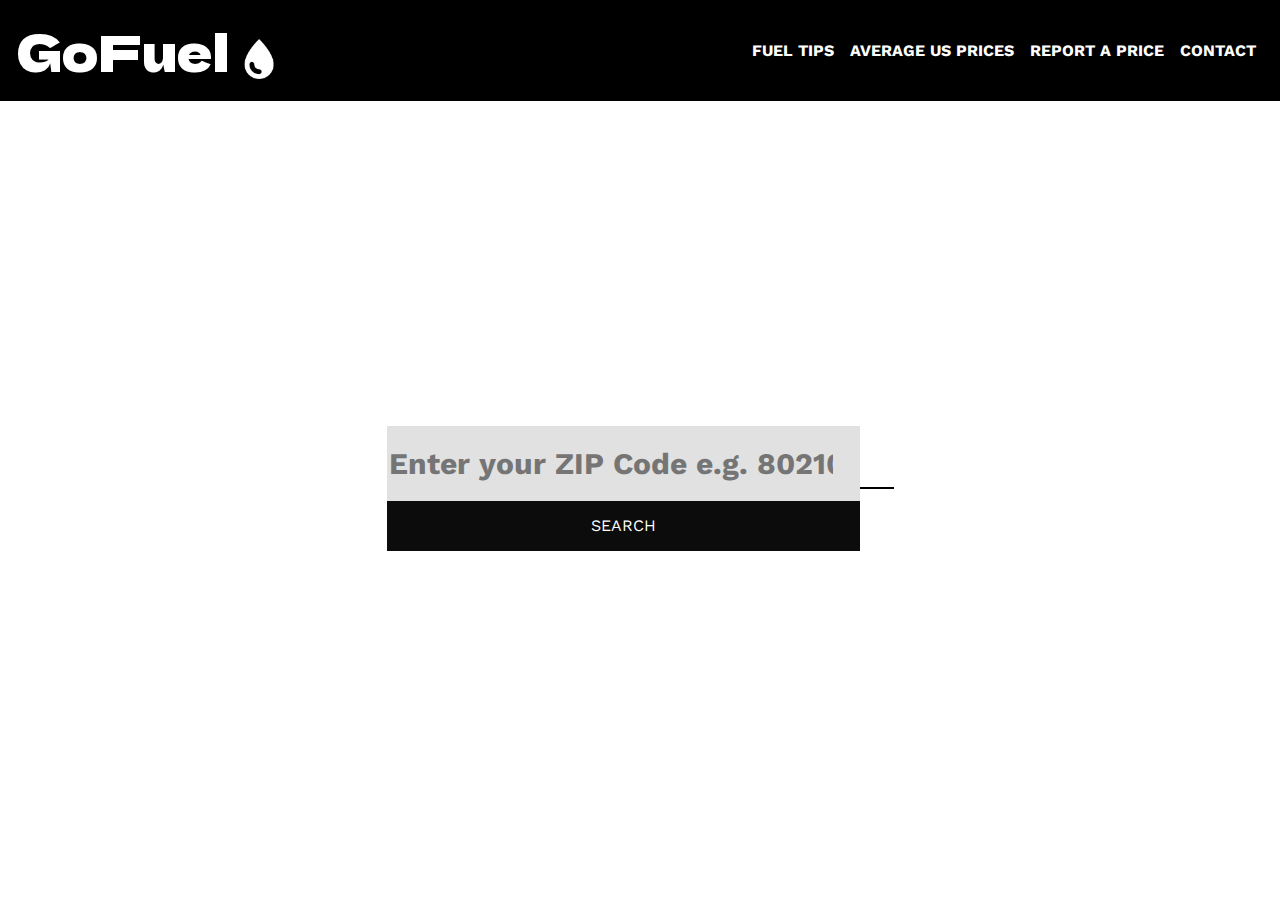
==== index.html @ 732910d7 "Major changes to site design" ====
<!DOCTYPE html>
<html lang="en" class=>
<head>
  <meta charset="UTF-8">
  <meta http-equiv="X-UA-Compatible" content="IE=edge">
  <meta name="viewport" content="width=device-width, initial-scale=1.0">
  <link rel="stylesheet" href="https://stackpath.bootstrapcdn.com/bootstrap/4.4.1/css/bootstrap.min.css" />
  <link rel="stylesheet" href="assets/css/style.css">
  <link rel="preconnect" href="https://fonts.googleapis.com">
  <link rel="preconnect" href="https://fonts.gstatic.com" crossorigin>
  <link href="https://fonts.googleapis.com/css2?family=Dela+Gothic+One&family=Work+Sans:wght@400;700&display=swap" rel="stylesheet">
  <link rel="stylesheet" href="https://cdn.jsdelivr.net/npm/bootstrap@4.6.2/dist/css/bootstrap.min.css" integrity="sha384-xOolHFLEh07PJGoPkLv1IbcEPTNtaed2xpHsD9ESMhqIYd0nLMwNLD69Npy4HI+N" crossorigin="anonymous">
  <link href='https://api.mapbox.com/mapbox-gl-js/v2.12.0/mapbox-gl.css' rel='stylesheet' />
  <title>GoFuel</title>
</head>

<body>
  <!-- Navbar-->
  <nav class="navbar navbar-expand-lg">
    <a class="navbar-brand" id="unico" href="#">GoFuel <img id="water-drop" src="/assets/images/droplet-128.png" alt="water-drop"/></a>
    <button class="navbar-toggler" type="button" data-toggle="collapse" data-target="#navbarNav" aria-controls="navbarNav" aria-expanded="false" aria-label="Toggle navigation">
      <span id="burger-icon" class="navbar-toggler-icon"></span>
    </button>
    <div class="collapse navbar-collapse justify-content-end" id="navbarNav">
      <ul id="nav-links" class="navbar-nav">
        <li class="nav-item">
          <a class="nav-link text-white" href="article.html">Fuel Tips</a>
        </li>
        <li class="nav-item">
          <a class="nav-link text-white" href="article.html">Average US Prices</a>
        </li>
        <li class="nav-item">
          <a class="nav-link text-white" href="article.html">Report A Price</a>
        </li>
        <li class="nav-item">
          <a class="nav-link text-white" href="article.html">Contact</a>
        </li>
      </ul>
    </div>
  </nav>
  <!-- End Of Navbar -->

  <!-- Mapbox API -->
  <main>
    <section>
      <div>
        <input
          type="search"
          id="zip-code-input"
          class="search-bar"
          placeholder="Enter your ZIP Code e.g. 80210"
        />
        <button class="go-btn" id="submit-zip-code">SEARCH</button>
      </div>
    </section>

    <section id="map-area">
      <div class="col-12" id="static-map"></div>
      <div class="row">
        <div class="col" id="map"></div>
        <div class="col-sm-4" id="stations">
          <!-- Added via jQuery in script.js -->
          <div id="fuelCard"></div>
        </div>
      </div>
    </section>
  </main>
  <!-- end Mapbox -->
  <script src="https://cdnjs.cloudflare.com/ajax/libs/jquery/3.2.1/jquery.min.js"></script>
  <script src='https://api.mapbox.com/mapbox-gl-js/v2.12.0/mapbox-gl.js'></script>
  <script src="/assets/js/keys.js"></script>
  <script src="/assets//js/script.js"></script>
</body>
</html>
---- assets/css/style.css ----
main {
  display: flex;
  align-items: center;
  justify-content: center;
  margin: 0 auto;
  height: 86vh;
  font-family: 'Work Sans', sans-serif;
}

nav {
  background-color: #000000;
}

#nav-links {
  font-family: 'Work Sans', sans-serif;
  font-weight: bold;
  text-transform: uppercase;
}

#burger-icon {
  color: white;
}

#water-drop {
  height: 40px;
}

/* Search Bar  */
.search-bar {
  border-radius: 0px;
  height: 75px;
  width: 100%;
  font-size: 30px;
  font-weight: bold;
  border: 0;
  background-color: rgb(225, 225, 225);
  text-align: center;
}

.go-btn {
  width: 100%;
  height: 50px;
  border: none;
  background-color: rgb(12, 12, 12);
  color: white;
}

#map-area {
  border: 1px solid black;
}

#map {
  border-right: 2px solid black;
}

#stations {
  max-height: 550px;
  overflow-y: scroll;
}

.fuelCard {
  padding: 10px 0px;
  border-bottom: 1px solid grey;
  overflow-y: scroll;
  line-height: 0.75;
}

.stn-name {
  font-weight: bolder;
}

main {
  display: flex;
  align-items: center;
  justify-content: center;
  margin: 0 auto;
  height: 86vh;
}

#unico{
  font-family: 'Dela Gothic One', cursive;
  font-size: 50px;
  color: white;
}

h4 {
  text-align: center;
}

.text-footer {
  color: #f7f8ed;
}

/* Article page styling */
.article{
  margin: auto;

}
.heading{
  font-size: 30px;
  font-weight: bolder;
}

.content{
  font-size: 20px;
}

#carimg {
  width: 700px;
}

a:link { text-decoration: none; }
a:visited { text-decoration: none; }
a:hover { text-decoration: none; }
a:active { text-decoration: none; }
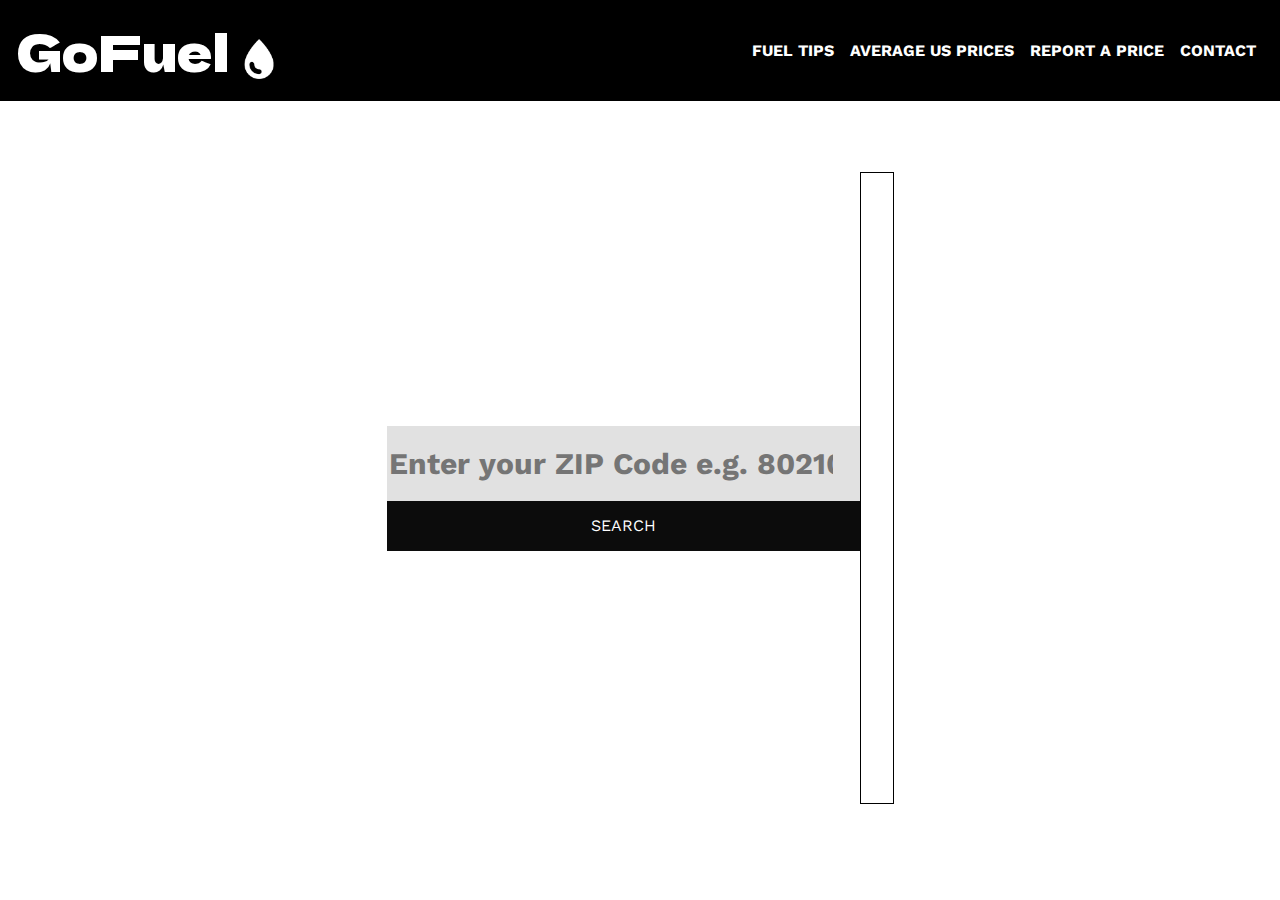
==== commit 8acf6668: "project 90% complete" ====
--- a/index.html
+++ b/index.html
@@ -4,6 +4,7 @@
   <meta charset="UTF-8">
   <meta http-equiv="X-UA-Compatible" content="IE=edge">
   <meta name="viewport" content="width=device-width, initial-scale=1.0">
+  <link rel="icon" type="image/x-icon" href="assets/images/droplet-128.png">
   <link rel="stylesheet" href="https://stackpath.bootstrapcdn.com/bootstrap/4.4.1/css/bootstrap.min.css" />
   <link rel="stylesheet" href="assets/css/style.css">
   <link rel="preconnect" href="https://fonts.googleapis.com">
@@ -45,17 +46,17 @@
     <section>
       <div>
         <input
-          type="search"
-          id="zip-code-input"
-          class="search-bar"
-          placeholder="Enter your ZIP Code e.g. 80210"
+        type="search"
+        id="zip-code-input"
+        class="search-bar"
+        placeholder="Enter your ZIP Code e.g. 80210"
         />
-        <button class="go-btn" id="submit-zip-code">SEARCH</button>
+        <button class="search-btn" id="submit-zip-code">SEARCH</button>
       </div>
     </section>
 
     <section id="map-area">
-      <div class="col-12" id="static-map"></div>
+      <div id="static-map"></div>
       <div class="row">
         <div class="col" id="map"></div>
         <div class="col-sm-4" id="stations">
--- a/assets/css/style.css
+++ b/assets/css/style.css
@@ -1,3 +1,4 @@
+/* Global */
 main {
   display: flex;
   align-items: center;
@@ -7,18 +8,22 @@
   font-family: 'Work Sans', sans-serif;
 }
 
+/* Navbar */
+
 nav {
   background-color: #000000;
+}
+
+#unico{
+  font-family: 'Dela Gothic One', cursive;
+  font-size: 50px;
+  color: white;
 }
 
 #nav-links {
   font-family: 'Work Sans', sans-serif;
   font-weight: bold;
   text-transform: uppercase;
-}
-
-#burger-icon {
-  color: white;
 }
 
 #water-drop {
@@ -37,7 +42,7 @@
   text-align: center;
 }
 
-.go-btn {
+.search-btn {
   width: 100%;
   height: 50px;
   border: none;
@@ -45,8 +50,18 @@
   color: white;
 }
 
+.search-btn:hover {
+  color: rgb(193, 193, 193);
+}
+
+/* Map Area */
+
 #map-area {
   border: 1px solid black;
+}
+
+#static-map {
+  height: 70vh;
 }
 
 #map {
@@ -69,26 +84,8 @@
   font-weight: bolder;
 }
 
-main {
-  display: flex;
-  align-items: center;
-  justify-content: center;
-  margin: 0 auto;
-  height: 86vh;
-}
-
-#unico{
-  font-family: 'Dela Gothic One', cursive;
-  font-size: 50px;
-  color: white;
-}
-
 h4 {
   text-align: center;
-}
-
-.text-footer {
-  color: #f7f8ed;
 }
 
 /* Article page styling */
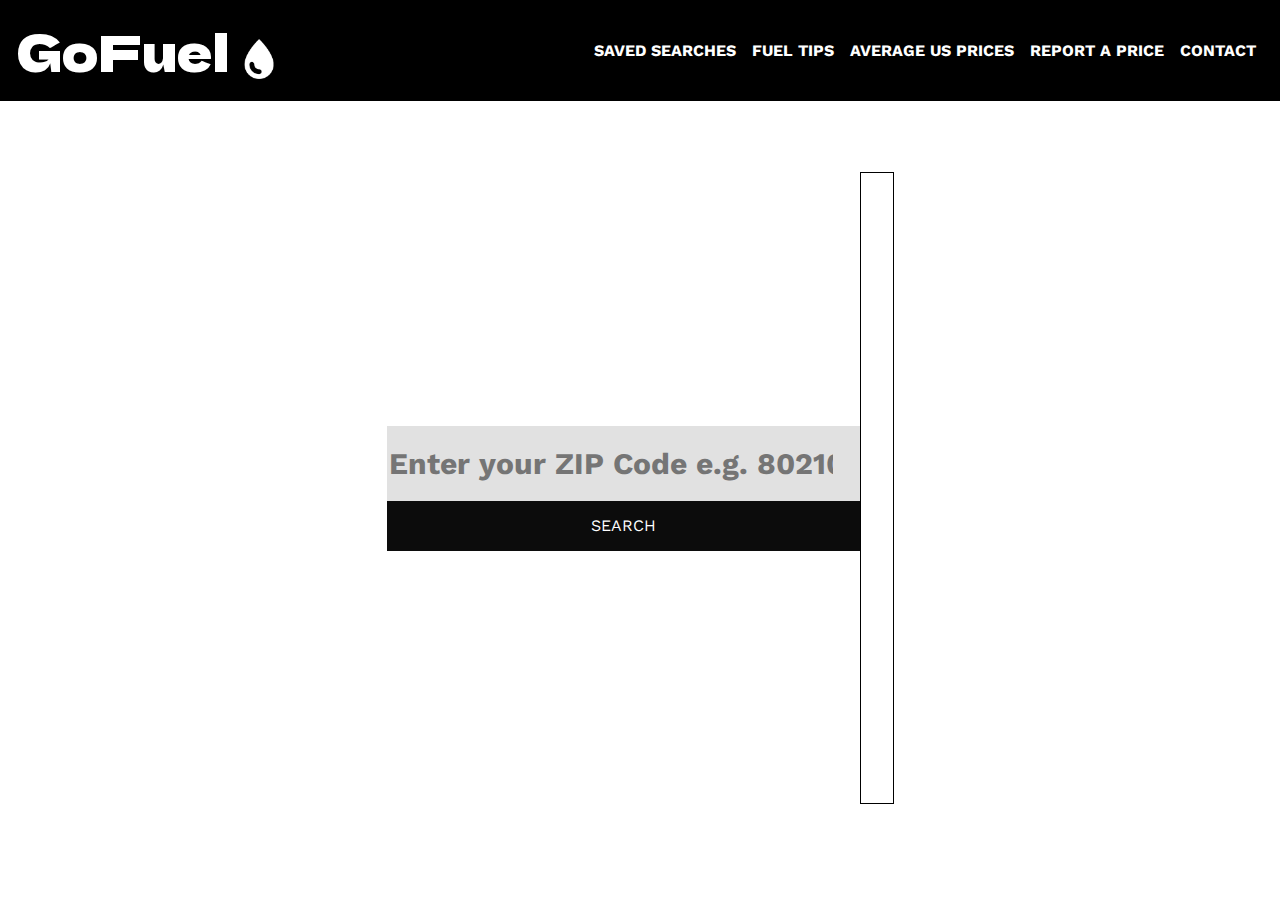
==== commit 99563162: "localStorage data persists, project complete'" ====
--- a/index.html
+++ b/index.html
@@ -4,7 +4,7 @@
   <meta charset="UTF-8">
   <meta http-equiv="X-UA-Compatible" content="IE=edge">
   <meta name="viewport" content="width=device-width, initial-scale=1.0">
-  <link rel="icon" type="image/x-icon" href="assets/images/droplet-128.png">
+  <link rel="icon" type="image/x-icon" href="./assets/images/droplet-128.png">
   <link rel="stylesheet" href="https://stackpath.bootstrapcdn.com/bootstrap/4.4.1/css/bootstrap.min.css" />
   <link rel="stylesheet" href="assets/css/style.css">
   <link rel="preconnect" href="https://fonts.googleapis.com">
@@ -18,23 +18,26 @@
 <body>
   <!-- Navbar-->
   <nav class="navbar navbar-expand-lg">
-    <a class="navbar-brand" id="unico" href="#">GoFuel <img id="water-drop" src="/assets/images/droplet-128.png" alt="water-drop"/></a>
-    <button class="navbar-toggler" type="button" data-toggle="collapse" data-target="#navbarNav" aria-controls="navbarNav" aria-expanded="false" aria-label="Toggle navigation">
+    <a class="navbar-brand" id="unico" href="index.html">GoFuel <img id="water-drop" src="./assets/images/droplet-128.png" alt="water-drop"/></a>
+    <button class="navbar-toggler" type="button" onclick="saveSearch()" data-toggle="collapse" data-target="#navbarNav" aria-controls="navbarNav" aria-expanded="false" aria-label="Toggle navigation">
       <span id="burger-icon" class="navbar-toggler-icon"></span>
     </button>
     <div class="collapse navbar-collapse justify-content-end" id="navbarNav">
       <ul id="nav-links" class="navbar-nav">
         <li class="nav-item">
+          <a class="nav-link text-white" href="saved.html">Saved Searches</a>
+        </li>
+        <li class="nav-item">
           <a class="nav-link text-white" href="article.html">Fuel Tips</a>
         </li>
         <li class="nav-item">
-          <a class="nav-link text-white" href="article.html">Average US Prices</a>
+          <a class="nav-link text-white" href="#">Average US Prices</a>
         </li>
         <li class="nav-item">
-          <a class="nav-link text-white" href="article.html">Report A Price</a>
+          <a class="nav-link text-white" href="#">Report A Price</a>
         </li>
         <li class="nav-item">
-          <a class="nav-link text-white" href="article.html">Contact</a>
+          <a class="nav-link text-white" href="#">Contact</a>
         </li>
       </ul>
     </div>
@@ -50,6 +53,7 @@
         id="zip-code-input"
         class="search-bar"
         placeholder="Enter your ZIP Code e.g. 80210"
+        required
         />
         <button class="search-btn" id="submit-zip-code">SEARCH</button>
       </div>
@@ -67,9 +71,10 @@
     </section>
   </main>
   <!-- end Mapbox -->
+
   <script src="https://cdnjs.cloudflare.com/ajax/libs/jquery/3.2.1/jquery.min.js"></script>
   <script src='https://api.mapbox.com/mapbox-gl-js/v2.12.0/mapbox-gl.js'></script>
-  <script src="/assets/js/keys.js"></script>
-  <script src="/assets//js/script.js"></script>
+  <script src="./assets/js/keys.js"></script>
+  <script src="./assets/js/script.js"></script>
 </body>
 </html>
